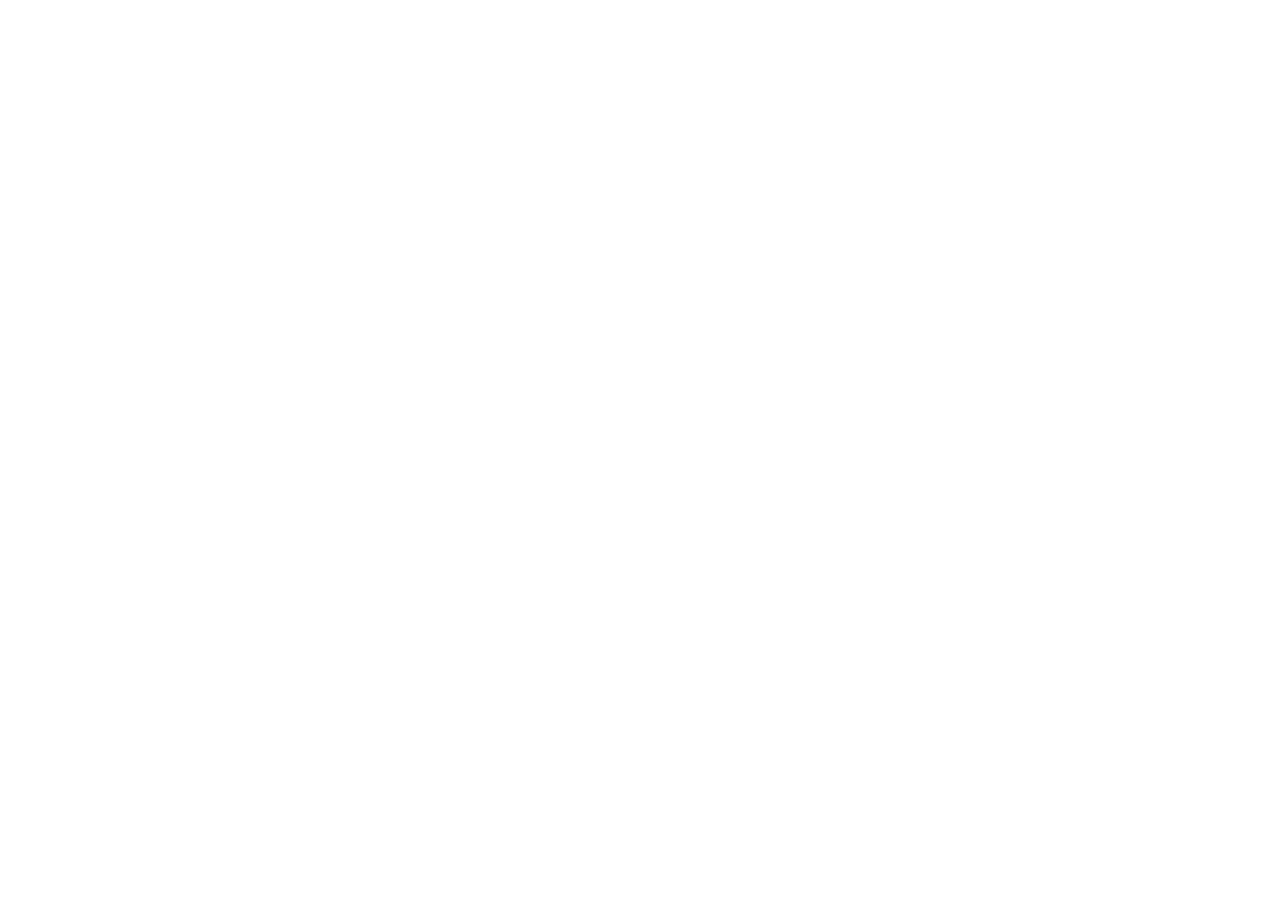
==== responsive.html @ 9d99ae79 "ADD index.html, styles.css and images" ====
<!DOCTYPE html>
<html lang='fi'>
<head>
    
    <meta charset="UTF-8">
    <title>Yhteinen harjoitustyö</title>
    <link rel="stylesheet" href="styles.css">
    
</head>
    
<body>
    
</body>

</html>
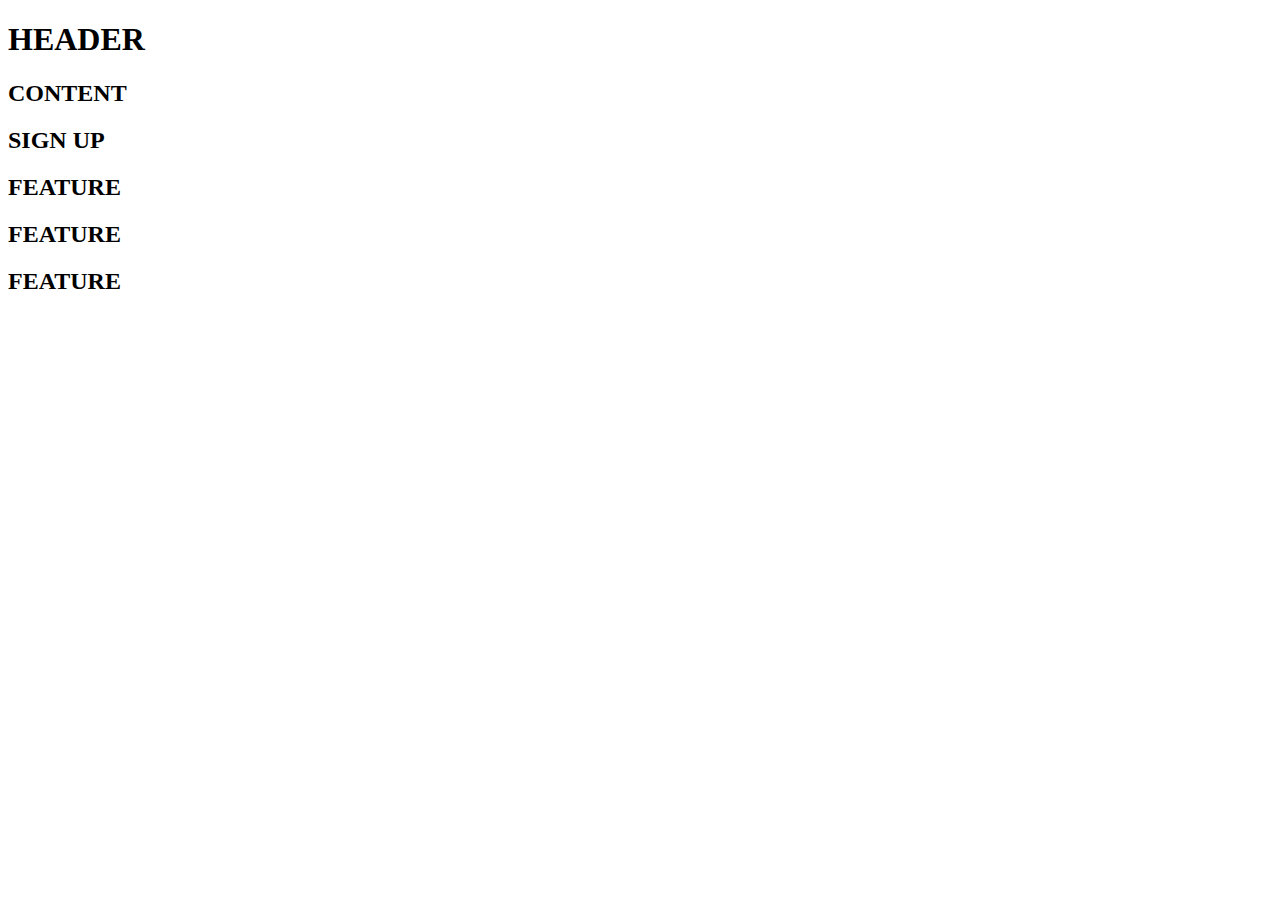
==== commit cf1f5730: "EDIT responsive.html" ====
--- a/responsive.html
+++ b/responsive.html
@@ -7,9 +7,49 @@
     <link rel="stylesheet" href="styles.css">
     
 </head>
-    
 <body>
     
+    <nav>
+        
+        
+        
+    </nav>
+    
+    <header>
+        
+        <h1>HEADER</h1>
+        
+    </header>
+    
+    <main>
+    
+        <h2>CONTENT</h2>
+        
+    </main>
+    
+    <section>
+    
+        <h2>SIGN UP</h2>
+        
+    </section>
+    
+    <article>
+    
+        <h2>FEATURE</h2>
+        
+    </article>
+    
+    <article>
+    
+        <h2>FEATURE</h2>
+        
+    </article>
+    
+    <article>
+    
+        <h2>FEATURE</h2>
+        
+    </article>
+    
 </body>
-
 </html>